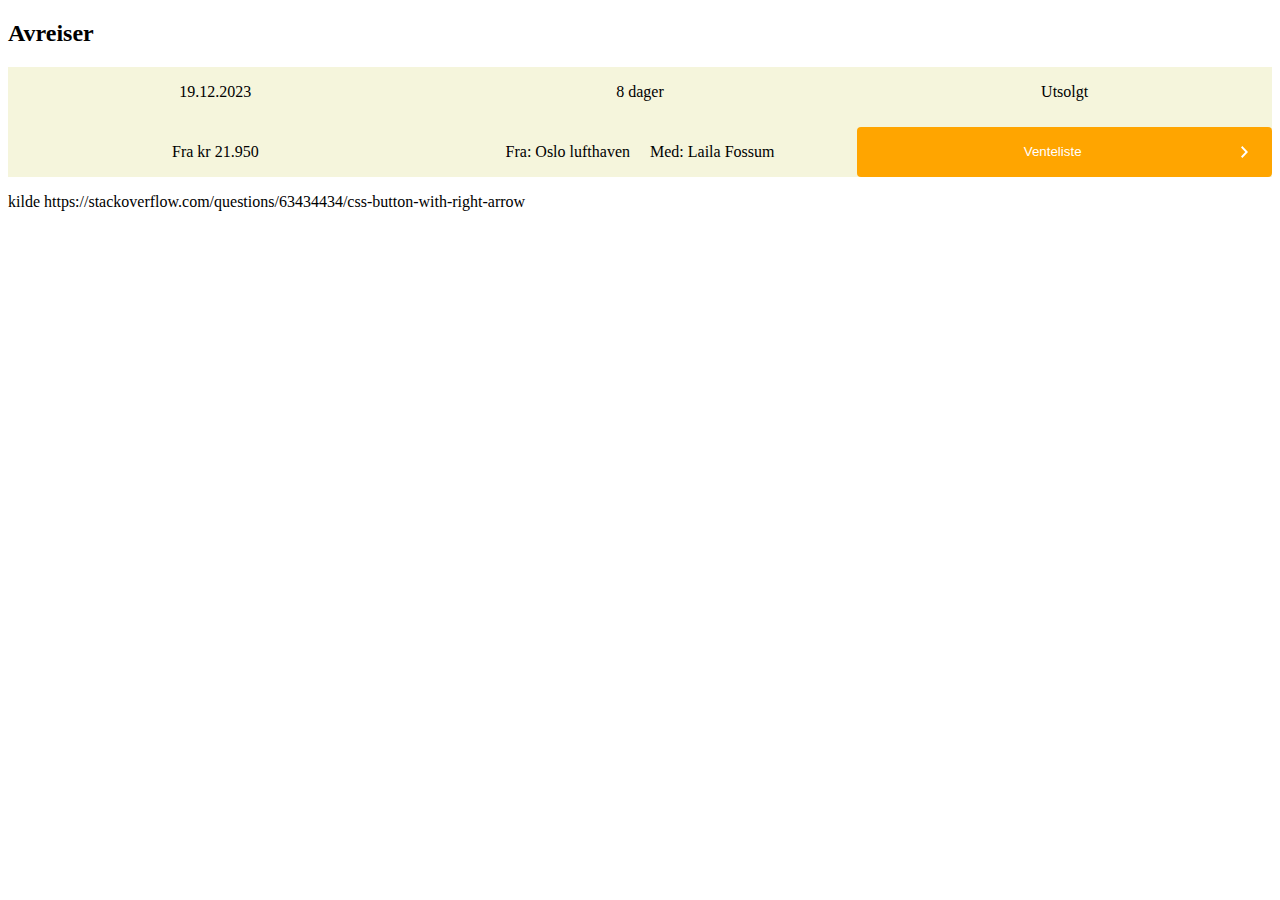
==== avreiser.html @ 1918228b "ferdig templates for prosjekt til fredag" ====
<!DOCTYPE html>
<html>
  <head>
    <style>
      #grid {
        display: grid;
        grid-template-columns: 1fr 1fr 1fr;
        grid-template-rows: 1fr 1fr;
        gap: 10px;
        background-color: beige;
      }

      #dato {
        grid-area: 1 / 1 / 2 / 2;
      }

      #dager {
        grid-area: 1 / 2 / 2 / 3;
      }

      #status {
        grid-area: 1 / 3 / 2 / 4;
      }

      #pris {
        grid-area: 2 / 1 / 3 / 2;
      }
      #fra-med {
        grid-area: 2 / 2 / 3 / 3;
        display: flex;
        justify-content: center;
        align-items: center;
        gap: 20px;
      }

      #vent {
        grid-area: 2 / 3 / 3 / 4;

        border: none;
        background-color: orange;
        padding: 12px 48px 12px 24px;
        border-radius: 4px;
        color: #fff;
        background-image: url("data:image/svg+xml,%3Csvg xmlns='http://www.w3.org/2000/svg' width='7.41' height='12' viewBox='0 0 7.41 12'%3E%3Cpath d='M10,6,8.59,7.41,13.17,12,8.59,16.59,10,18l6-6Z' transform='translate(-8.59 -6)' fill='%23fff'/%3E%3C/svg%3E");
        background-repeat: no-repeat;
        background-position: right 24px center;
      }

      .grid-element {
        display: flex;
        justify-content: center;
        align-items: center;
      }
    </style>
  </head>
  <body>
    <div class="departure">
      <h2>Avreiser</h2>

      <div id="grid">
        <p class="grid-element" id="dato">19.12.2023</p>
        <p class="grid-element" id="dager">8 dager</p>
        <p class="grid-element" id="status">Utsolgt</p>
        <p class="grid-element" id="pris">Fra kr 21.950</p>
        <div id="fra-med">
          <p id="fra">Fra: Oslo lufthaven</p>
          <p id="med">Med: Laila Fossum</p>
        </div>
        <button id="vent">Venteliste</button>
      </div>
    </div>

    <p>
      kilde
      https://stackoverflow.com/questions/63434434/css-button-with-right-arrow
    </p>
  </body>
</html>
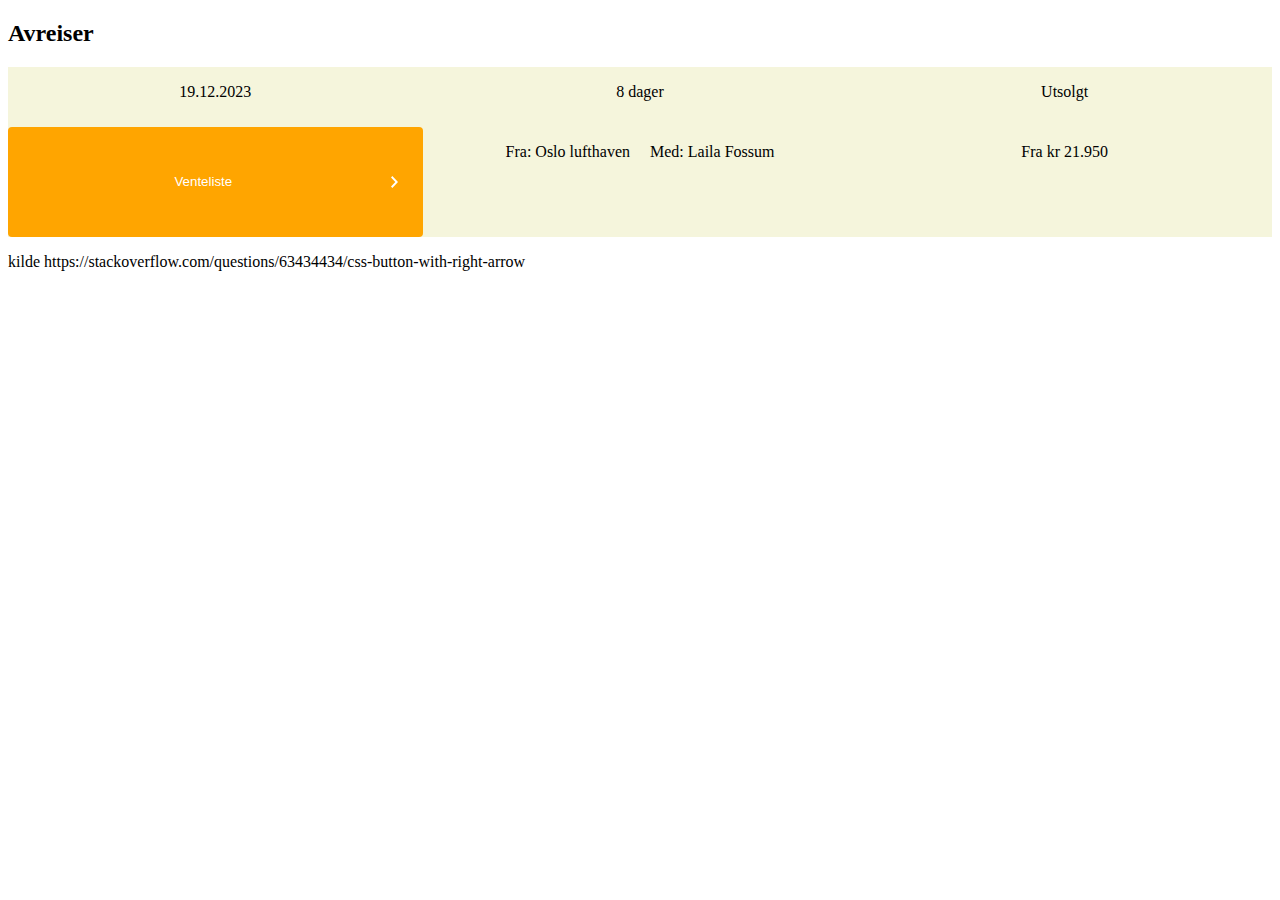
==== commit 818bbd87: "gjorde endringer" ====
--- a/avreiser.html
+++ b/avreiser.html
@@ -5,13 +5,16 @@
       #grid {
         display: grid;
         grid-template-columns: 1fr 1fr 1fr;
-        grid-template-rows: 1fr 1fr;
+        grid-template-rows: 1fr 1fr 1fr;
         gap: 10px;
         background-color: beige;
       }
 
       #dato {
-        grid-area: 1 / 1 / 2 / 2;
+        grid-row: 1 / 2;
+        grid-column: 1 / 2;
+
+        /*grid-area: 1 / 1 / 2 / 2;  rad start, column start, rad slutt, column slutt*/
       }
 
       #dager {
@@ -23,7 +26,7 @@
       }
 
       #pris {
-        grid-area: 2 / 1 / 3 / 2;
+        grid-area: 2 / 3 / 3 / 4;
       }
       #fra-med {
         grid-area: 2 / 2 / 3 / 3;
@@ -34,7 +37,7 @@
       }
 
       #vent {
-        grid-area: 2 / 3 / 3 / 4;
+        grid-area: 2 / 1 / 4 / 2;
 
         border: none;
         background-color: orange;
